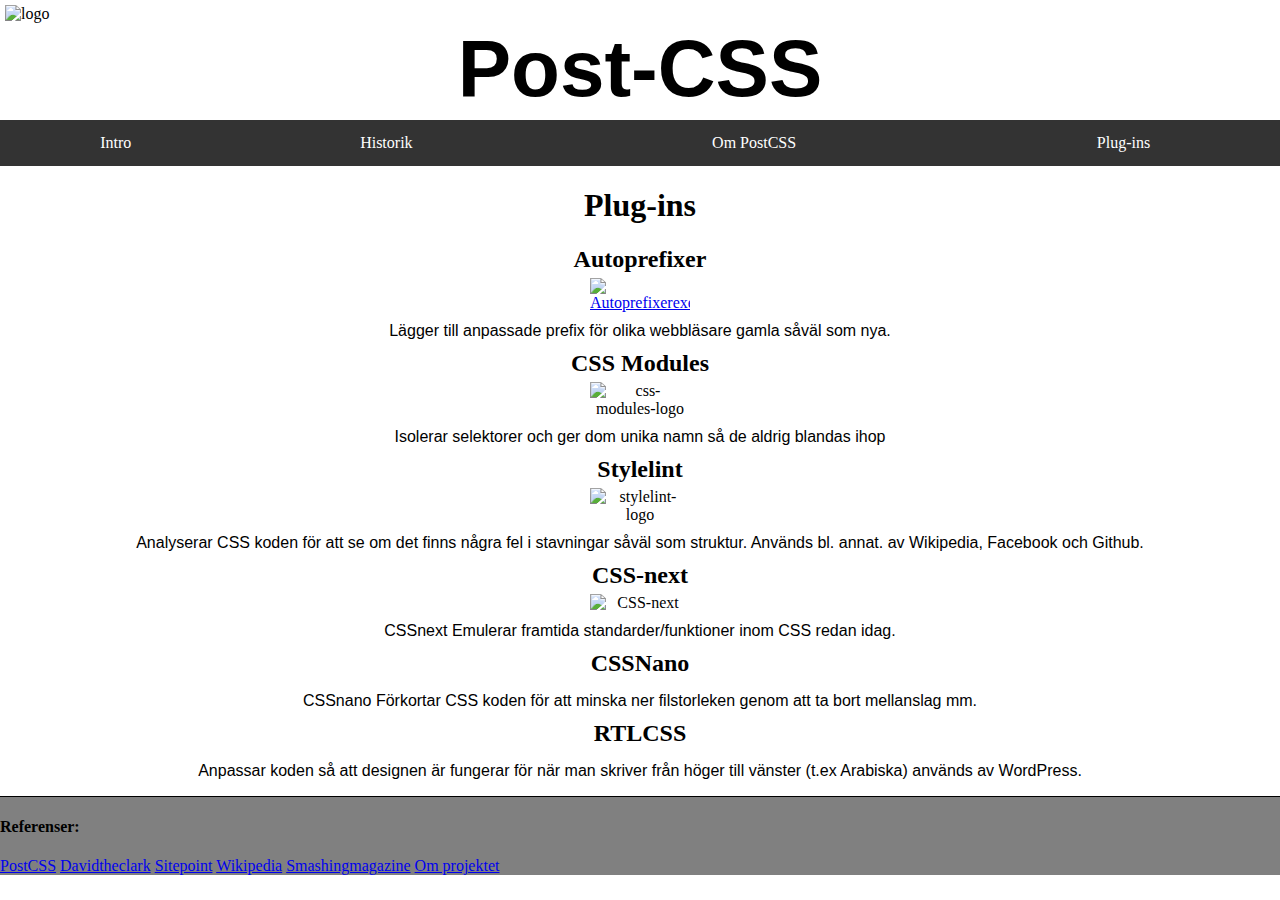
==== funktioner.html @ 4c561776 "Fixade footer samt länkar till bilder" ====
<!DOCTYPE html>
<html lang="en">
<head>
    <meta charset="UTF-8">
    <meta name="viewport" content="width=device-width, initial-scale=1.0">
    <meta http-equiv="X-UA-Compatible" content="ie=edge">
    <title>Plug-ins</title>
    <link rel="stylesheet" href="style.css">
</head>

<body>
    <header>
        <img src="bilder/PostCSS_Logo.svg.png" alt="logo">
        <h1>Post-CSS</h1>
    </header>
    
    <nav>
        <ul>
            <li><a href="intro.html">Intro</a></li>
            <li><a href="historik.html">Historik</a></li>
            <li><a href="user-info.html">Om PostCSS</a></li>
            <li><a href="funktioner.html">Plug-ins</a></li>
        </ul>
    </nav>
    
    <main>
        <article>
            <h1>Plug-ins</h1>

            <ul>
                <section>
                    <li>
                        <h2>Autoprefixer</h2>
                        <a href="bilder/autoprefixer.png"><img src="bilder/autoprefixer.png" alt="Autoprefixerexempel"></a>
                        <p>Lägger till anpassade prefix för olika webbläsare gamla såväl som nya.</p>
                    </li>
                </section>
                <section>
                    <li>
                        <h2>CSS Modules</h2>
                        <img src="bilder/css-modules-logo.png" alt="css-modules-logo">
                        <p>Isolerar selektorer och ger dom unika namn så de aldrig blandas ihop</p>
                    </li>
                </section>
                <section>
                    <li>
                        <h2>Stylelint</h2>
                        <img src="bilder/stylelint-logo.svg" alt="stylelint-logo">
                        <p>Analyserar CSS koden för att se om det finns några fel i stavningar såväl som struktur.
                            Används bl. annat. av Wikipedia, Facebook och Github.</p>
                    </li>
                </section>
                <section>
                    <li>
                        <h2>CSS-next</h2>
                        <img src="bilder/cssnextnext.svg" alt="CSS-next">
                        <p>CSSnext Emulerar framtida standarder/funktioner inom CSS redan idag.</p>
                    </li>
                </section>
                <section>
                    <li>
                        <h2>CSSNano</h2>
                        <p>CSSnano Förkortar CSS koden för att minska ner filstorleken genom att ta bort mellanslag mm.</p>
                    </li>
                </section>
                <section>
                    <li>
                        <h2>RTLCSS</h2>
                        <p>Anpassar koden så att designen är fungerar för när man skriver från höger till vänster
                            (t.ex Arabiska) används av WordPress.</p>
                    </li>
                </section>
            </ul>
        </article>
    </main>
    <footer>
            <h4>Referenser: </h4>
        <a href="https://postcss.org/" target="_blank">PostCSS</a>
        <a href="https://davidtheclark.com/its-time-for-everyone-to-learn-about-postcss/" target="_blank">Davidtheclark</a>
        <a href="https://www.sitepoint.com/an-introduction-to-postcss/" target="_blank">Sitepoint</a>
        <a href="https://en.wikipedia.org/wiki/PostCSS" target="_blank">Wikipedia</a>
        <a href="https://www.smashingmagazine.com/2015/12/introduction-to-postcss/" target="_blank">Smashingmagazine</a>
        <a href="om-projektet.html" target="_blank">Om projektet</a>
    </footer>

</body>

</html>
---- style.css ----
/* MOBIL ANPASSAD*/
.clearfix{
    clear: both;
}

header{
    padding: 5px;
}
header img{
    display: block;
    margin: auto;
    width: 100%;
}
header h1{
    text-align: center;
    font-size: 5em;
    margin: 0;
    font-family: 'Segoe UI', Tahoma, Geneva, Verdana, sans-serif;
}


/*Navigation bar*/


nav{
    width: 100%;
    height: auto;
}
nav ul{
    list-style-type: none;
    margin: 0;
    padding: 0;
    overflow: hidden;
    background-color: #333;
    display: table;
    width: 100%;
}

nav li{
    display: table-cell;
}

nav li a {
    display: block;
    color: white;
    text-align: center;
    text-decoration: none;
    padding: 14px 16px;
}

nav li a:hover {
    background-color: #111;
}

body{
    margin: 0;
}

main{
    display:center; 
}

article{
    margin: 0px 5px;
    text-align: center;
}

article img{
    display: block;
    width: 100px;
    margin: auto;
}

article ul{
    list-style-type: none;
    padding: 0;
}

li p{
    margin: 10px;
}

article h2{
    margin: 0;
    padding-bottom: 5px;
}

h1, h2, h3{
    font-family: Georgia, 'Times New Roman', Times, serif;
    text-align: center;
}

p{
    font-family: 'Trebuchet MS', 'Lucida Sans Unicode', 'Lucida Grande', 'Lucida Sans', Arial, sans-serif;
    font-size: 16px;
}

footer{
    border-top: 1px solid black;
    background-color: grey;
    width: 100%;
    height: 100%; 
}

footer div{
    text-align: center;
    margin:0;
    padding: 5%;
}

footer ul{
    float:left;
    list-style-type: none;
    margin-left: 10%;
    text-align: center;
    padding: 0;
}

 .rightul{
    float:right;
    list-style-type: none;
    margin-right: 10%;
    text-align:center;
}

@media (min-width: 600px) {
    /*GAMLA WEBBLÄSARE */
    
    
    
    

    
}

@supports(display:grid){
    /*NYA WEBBLÄSARE*/
    
}
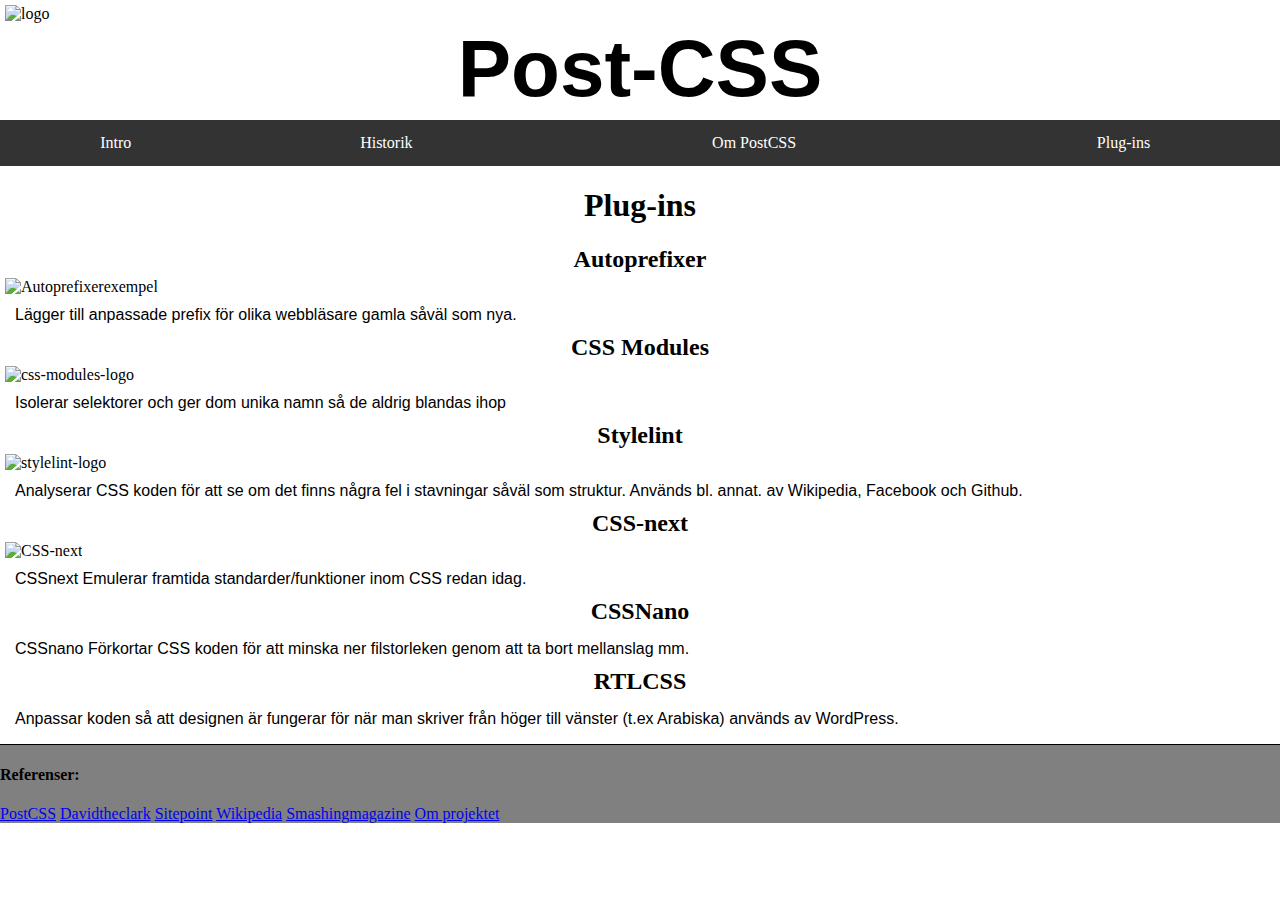
==== commit e6d48bf9: "skräp" ====
--- a/funktioner.html
+++ b/funktioner.html
@@ -31,7 +31,7 @@
                 <section>
                     <li>
                         <h2>Autoprefixer</h2>
-                        <a href="bilder/autoprefixer.png"><img src="bilder/autoprefixer.png" alt="Autoprefixerexempel"></a>
+                        <img src="bilder/autoprefixer.png" alt="Autoprefixerexempel">
                         <p>Lägger till anpassade prefix för olika webbläsare gamla såväl som nya.</p>
                     </li>
                 </section>
--- a/style.css
+++ b/style.css
@@ -62,11 +62,10 @@
 
 article{
     margin: 0px 5px;
-    text-align: center;
+    text-align: justify;
 }
 
 article img{
-    display: block;
     width: 100px;
     margin: auto;
 }
@@ -99,29 +98,23 @@
     border-top: 1px solid black;
     background-color: grey;
     width: 100%;
-    height: 100%; 
-}
-
-footer div{
+    height: 100%;
+    /* padding-bottom: 30%; */
+ 
+ }
+ footer div{
     text-align: center;
     margin:0;
-    padding: 5%;
-}
-
-footer ul{
-    float:left;
-    list-style-type: none;
-    margin-left: 10%;
-    text-align: center;
-    padding: 0;
-}
-
- .rightul{
-    float:right;
-    list-style-type: none;
-    margin-right: 10%;
-    text-align:center;
-}
+    padding-bottom: 5px;
+ }
+ footer table{
+    display: block;
+    width:50%;
+    margin: auto;
+ }
+ footer table td{
+     margin: 2px;     
+ }
 
 @media (min-width: 600px) {
     /*GAMLA WEBBLÄSARE */
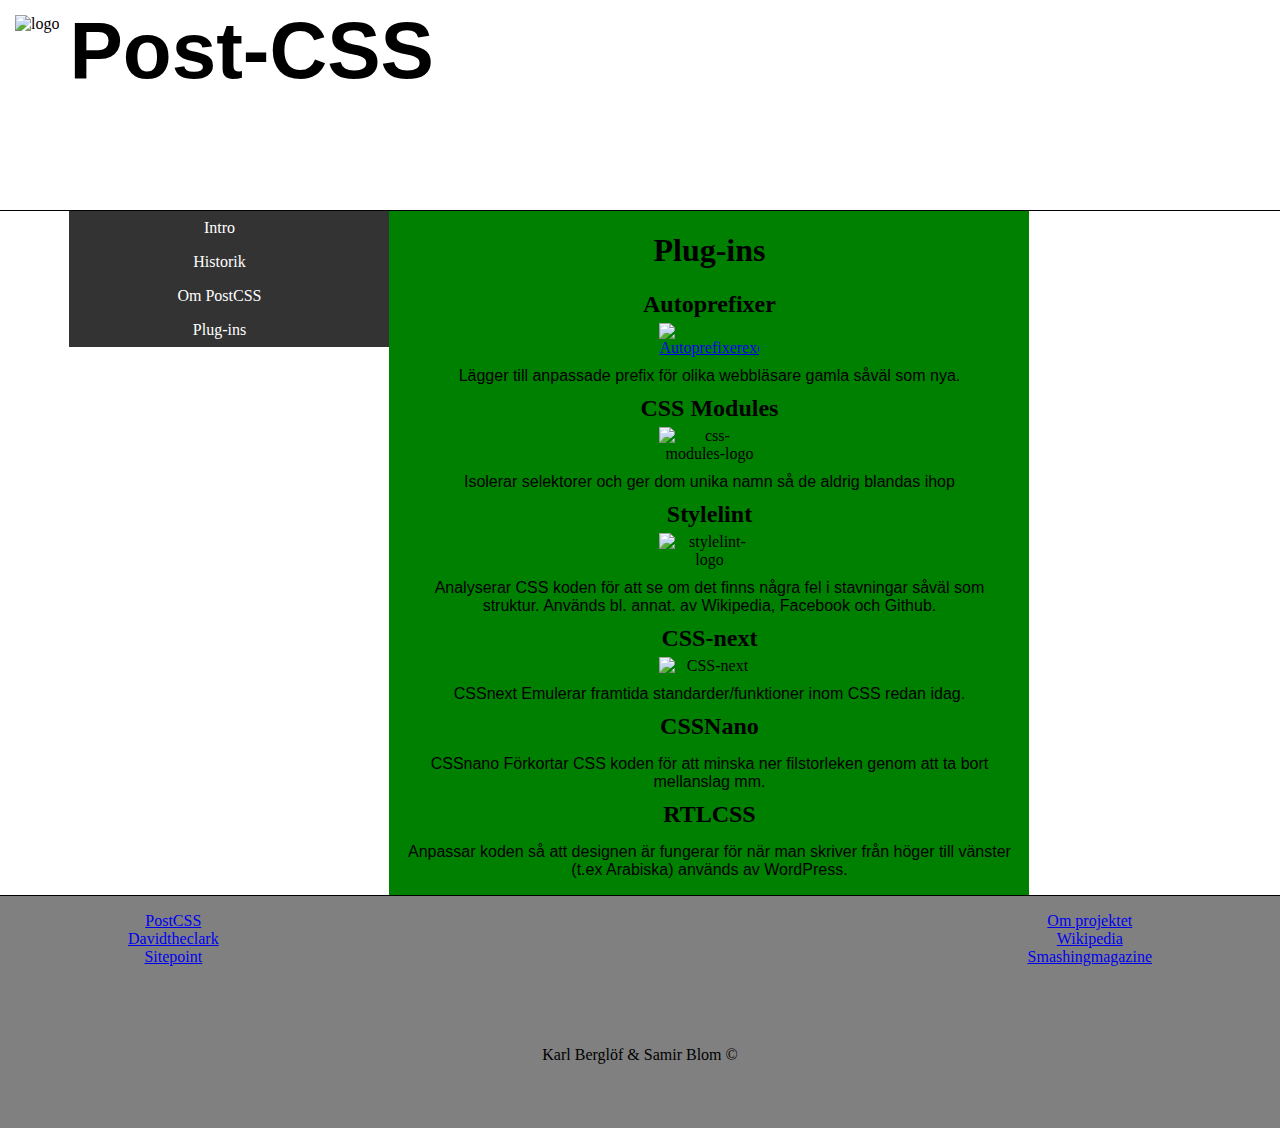
==== commit 5fb8c40f: "större bild" ====
--- a/funktioner.html
+++ b/funktioner.html
@@ -31,7 +31,7 @@
                 <section>
                     <li>
                         <h2>Autoprefixer</h2>
-                        <img src="bilder/autoprefixer.png" alt="Autoprefixerexempel">
+                        <a href="bilder/autoprefixer.png"><img src="bilder/autoprefixer.png" alt="Autoprefixerexempel"></a>
                         <p>Lägger till anpassade prefix för olika webbläsare gamla såväl som nya.</p>
                     </li>
                 </section>
@@ -73,14 +73,22 @@
             </ul>
         </article>
     </main>
+    <div class="clearfix"></div>
     <footer>
-            <h4>Referenser: </h4>
-        <a href="https://postcss.org/" target="_blank">PostCSS</a>
-        <a href="https://davidtheclark.com/its-time-for-everyone-to-learn-about-postcss/" target="_blank">Davidtheclark</a>
-        <a href="https://www.sitepoint.com/an-introduction-to-postcss/" target="_blank">Sitepoint</a>
-        <a href="https://en.wikipedia.org/wiki/PostCSS" target="_blank">Wikipedia</a>
-        <a href="https://www.smashingmagazine.com/2015/12/introduction-to-postcss/" target="_blank">Smashingmagazine</a>
-        <a href="om-projektet.html" target="_blank">Om projektet</a>
+        <ul>
+            <li><a href="https://postcss.org/" target="_blank">PostCSS</a></li>
+            <li><a href="https://davidtheclark.com/its-time-for-everyone-to-learn-about-postcss/" target="_blank">Davidtheclark</a></li>
+            <li><a href="https://www.sitepoint.com/an-introduction-to-postcss/" target="_blank">Sitepoint</a></li>
+        </ul>
+        <ul class="rightul">
+            <li><a href="om-projektet.html" target="_blank">Om projektet</a></li>
+            <li><a href="https://en.wikipedia.org/wiki/PostCSS" target="_blank">Wikipedia</a></li>
+            <li><a href="https://www.smashingmagazine.com/2015/12/introduction-to-postcss/" target="_blank">Smashingmagazine</a></li>
+        </ul>
+
+        <div class="clearfix">
+            Karl Berglöf & Samir Blom &#169;
+        </div>
     </footer>
 
 </body>
--- a/style.css
+++ b/style.css
@@ -4,7 +4,7 @@
 }
 
 header{
-    padding: 5px;
+     padding: 5px; 
 }
 header img{
     display: block;
@@ -22,7 +22,7 @@
 /*Navigation bar*/
 
 
-nav{
+ nav{
     width: 100%;
     height: auto;
 }
@@ -50,22 +50,23 @@
 
 nav li a:hover {
     background-color: #111;
-}
+} 
 
 body{
     margin: 0;
 }
 
-main{
+/* main{
     display:center; 
-}
+} */
 
 article{
     margin: 0px 5px;
-    text-align: justify;
+    text-align: center;
 }
 
 article img{
+    display: block;
     width: 100px;
     margin: auto;
 }
@@ -98,31 +99,99 @@
     border-top: 1px solid black;
     background-color: grey;
     width: 100%;
-    height: 100%;
-    /* padding-bottom: 30%; */
- 
- }
- footer div{
+    height: 100%; 
+}
+
+footer div{
     text-align: center;
     margin:0;
-    padding-bottom: 5px;
- }
- footer table{
-    display: block;
-    width:50%;
-    margin: auto;
- }
- footer table td{
-     margin: 2px;     
- }
-
+    padding: 5%;
+}
+
+footer ul{
+    float:left;
+    list-style-type: none;
+    margin-left: 10%;
+    text-align: center;
+    padding: 0;
+}
+
+ .rightul{
+    float:right;
+    list-style-type: none;
+    margin-right: 10%;
+    text-align:center;
+}
+
+/*GAMLA WEBBLÄSARE */
 @media (min-width: 600px) {
-    /*GAMLA WEBBLÄSARE */
-    
-    
-    
-    
-
+
+    /* HEADER*/
+
+    header{
+        display: block;
+        margin: 0px;
+        height: 200px;
+        border-bottom: 1px solid black;
+        width: 100%;
+
+    }
+    header img{
+        float:left;
+        height: 95%;
+        width: auto;
+        margin: 10px;
+    }
+    header h1{
+        display: block;
+        float: left;
+        width: auto;
+        height: 50%;
+          }
+
+    /*NAVIGATION*/
+
+    nav{
+        display:block;
+        float:left;
+        width: 25%;
+        margin:0px;
+        
+    }
+
+    nav ul {
+        list-style-type: none;
+        margin: 0;
+        padding: 0;
+        overflow:none;
+        width: 100%;
+        background-color: #333;
+      }
+     nav li{
+          float:left;
+          min-width: 300px; 
+      }
+      
+      nav li a {
+        display: block;
+        color: white;
+        padding: 8px 16px;
+        text-decoration: none;
+      }
+      
+     nav li a:hover {
+        background-color: #111;
+        color: white;
+      }
+
+    /*MAIN CONTENT*/
+    main{
+        display: block;
+        width: 50%;
+        margin: 0px; 
+        float: left;
+        background-color: green;
+    }
     
 }
 
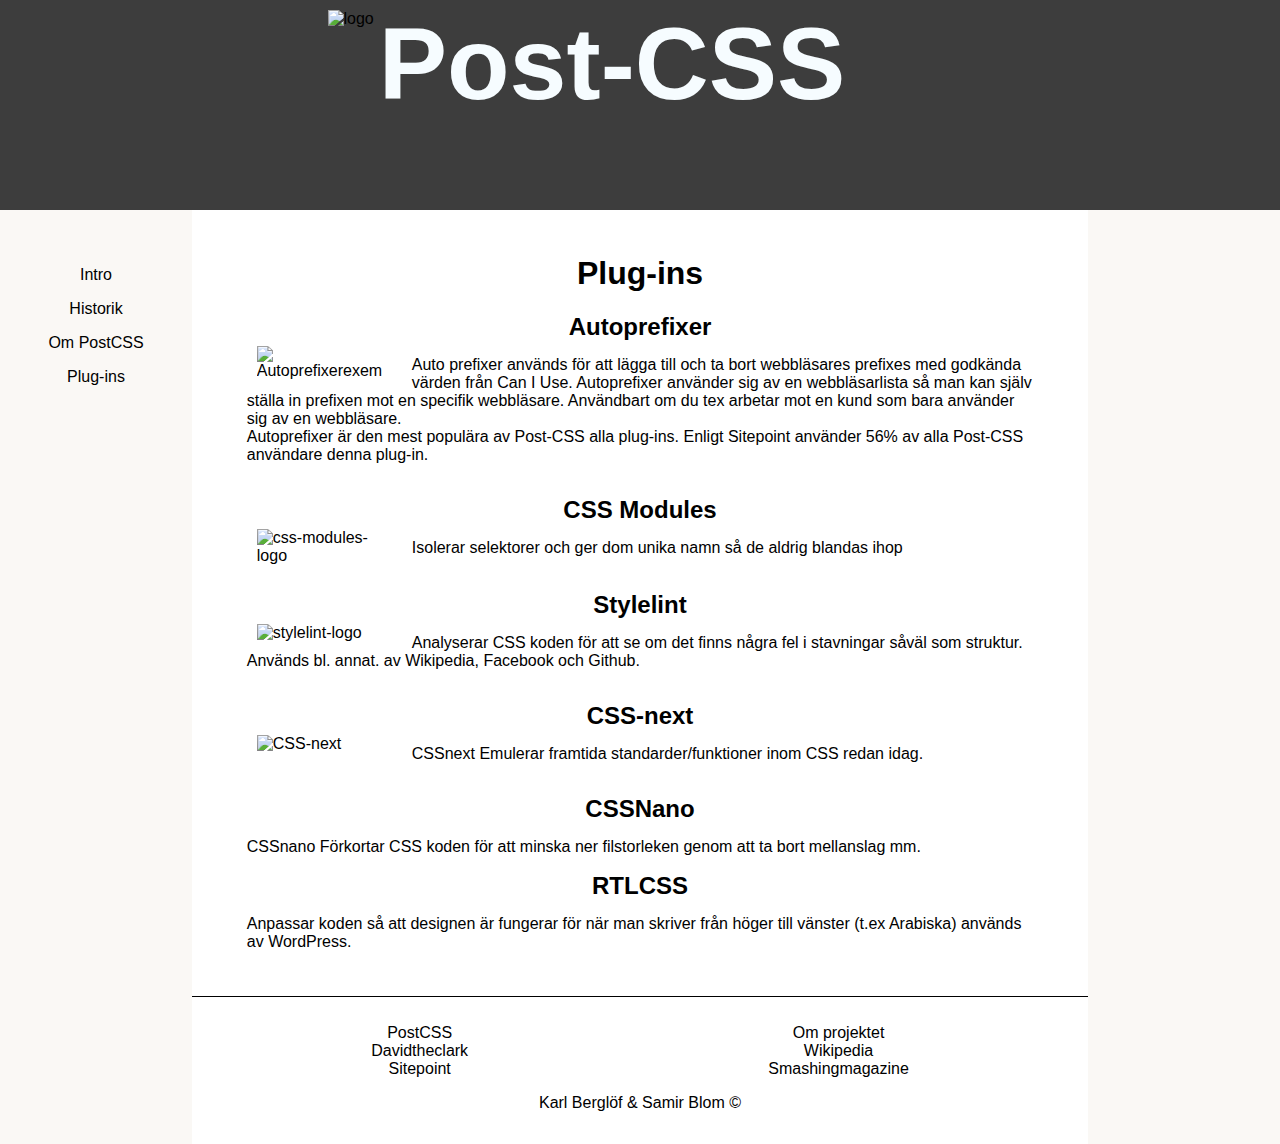
==== commit cc794fc7: "Ändrat namn på om postcss" ====
--- a/funktioner.html
+++ b/funktioner.html
@@ -10,15 +10,17 @@
 
 <body>
     <header>
-        <img src="bilder/PostCSS_Logo.svg.png" alt="logo">
-        <h1>Post-CSS</h1>
+        <div class="headcontent">
+            <img class="header-img" src="bilder/PostCSS_Logo.svg.png" alt="logo">
+            <h1>Post-CSS</h1>
+        </div>        
     </header>
     
     <nav>
         <ul>
             <li><a href="intro.html">Intro</a></li>
             <li><a href="historik.html">Historik</a></li>
-            <li><a href="user-info.html">Om PostCSS</a></li>
+            <li><a href="om-postcss.html">Om PostCSS</a></li>
             <li><a href="funktioner.html">Plug-ins</a></li>
         </ul>
     </nav>
@@ -32,9 +34,17 @@
                     <li>
                         <h2>Autoprefixer</h2>
                         <a href="bilder/autoprefixer.png"><img src="bilder/autoprefixer.png" alt="Autoprefixerexempel"></a>
-                        <p>Lägger till anpassade prefix för olika webbläsare gamla såväl som nya.</p>
+                        <p>Auto prefixer används för att lägga till och ta bort webbläsares prefixes med
+                        godkända värden från Can I Use. Autoprefixer använder sig av en webbläsarlista så man kan själv ställa in prefixen mot en specifik
+                        webbläsare. Användbart om du tex arbetar mot en kund som bara använder sig av en webbläsare.<br>
+                        Autoprefixer är den mest populära av Post-CSS alla plug-ins. Enligt Sitepoint använder 56%
+                        av alla Post-CSS användare denna plug-in. 
+
+
+                        </p>
                     </li>
                 </section>
+                <div class="clearfix"></div>
                 <section>
                     <li>
                         <h2>CSS Modules</h2>
@@ -42,6 +52,7 @@
                         <p>Isolerar selektorer och ger dom unika namn så de aldrig blandas ihop</p>
                     </li>
                 </section>
+                <div class="clearfix"></div>
                 <section>
                     <li>
                         <h2>Stylelint</h2>
@@ -50,6 +61,7 @@
                             Används bl. annat. av Wikipedia, Facebook och Github.</p>
                     </li>
                 </section>
+                <div class="clearfix"></div>
                 <section>
                     <li>
                         <h2>CSS-next</h2>
@@ -57,6 +69,7 @@
                         <p>CSSnext Emulerar framtida standarder/funktioner inom CSS redan idag.</p>
                     </li>
                 </section>
+                <div class="clearfix"></div>
                 <section>
                     <li>
                         <h2>CSSNano</h2>
--- a/style.css
+++ b/style.css
@@ -4,17 +4,20 @@
 }
 
 header{
+    background-color: #3D3D3D;
      padding: 5px; 
 }
+
 header img{
     display: block;
-    margin: auto;
-    width: 100%;
+    margin: 3% auto 0;
+    width: 75%;
 }
 header h1{
     text-align: center;
-    font-size: 5em;
-    margin: 0;
+    font-size: 4em;
+    margin: 0;
+    color: #F6FCFF;
     font-family: 'Segoe UI', Tahoma, Geneva, Verdana, sans-serif;
 }
 
@@ -25,15 +28,16 @@
  nav{
     width: 100%;
     height: auto;
+    
 }
 nav ul{
     list-style-type: none;
     margin: 0;
     padding: 0;
     overflow: hidden;
-    background-color: #333;
     display: table;
     width: 100%;
+    background-color:#3D3D3D;
 }
 
 nav li{
@@ -48,32 +52,31 @@
     padding: 14px 16px;
 }
 
-nav li a:hover {
-    background-color: #111;
-} 
-
+        /*MAIN CONTENT*/
 body{
-    margin: 0;
-}
-
-/* main{
-    display:center; 
-} */
+    font-family: Arial, Helvetica, sans-serif;
+    margin: 0;
+    background-color: white;
+}
 
 article{
-    margin: 0px 5px;
-    text-align: center;
+    margin: 5%;
 }
 
 article img{
     display: block;
-    width: 100px;
-    margin: auto;
+    float:left;
+    width: 50px;
+    margin: 5%;
 }
 
 article ul{
     list-style-type: none;
     padding: 0;
+}
+
+article li{
+    margin: 16px 0px;
 }
 
 li p{
@@ -84,34 +87,39 @@
     margin: 0;
     padding-bottom: 5px;
 }
+h1{
+    font-size: 2em;
+}
 
 h1, h2, h3{
-    font-family: Georgia, 'Times New Roman', Times, serif;
+    font-family: 'Segoe UI', Tahoma, Geneva, Verdana, sans-serif;
     text-align: center;
 }
 
 p{
-    font-family: 'Trebuchet MS', 'Lucida Sans Unicode', 'Lucida Grande', 'Lucida Sans', Arial, sans-serif;
     font-size: 16px;
 }
+
+
+
+        /*FOOTER*/
 
 footer{
     border-top: 1px solid black;
-    background-color: grey;
     width: 100%;
     height: 100%; 
 }
 
 footer div{
     text-align: center;
-    margin:0;
+    margin: 0;
     padding: 5%;
 }
 
 footer ul{
     float:left;
     list-style-type: none;
-    margin-left: 10%;
+    margin-left: 5%;
     text-align: center;
     padding: 0;
 }
@@ -119,34 +127,42 @@
  .rightul{
     float:right;
     list-style-type: none;
-    margin-right: 10%;
+    margin-right: 5%;
     text-align:center;
 }
 
 /*GAMLA WEBBLÄSARE */
-@media (min-width: 600px) {
+@media (min-width: 700px) {
+
+    html{
+        overflow-y: scroll;
+    }
 
     /* HEADER*/
 
     header{
         display: block;
-        margin: 0px;
         height: 200px;
-        border-bottom: 1px solid black;
-        width: 100%;
-
-    }
+        width: auto;
+        background-color: #3D3D3D;
+    }
+    .headcontent{
+        display: inline-block;
+        height: 100%;
+        width: auto;
+        margin-left: 25%;
+       }
+    
     header img{
-        float:left;
+        float: left;
         height: 95%;
         width: auto;
-        margin: 10px;
+        margin: 5px;
     }
     header h1{
-        display: block;
-        float: left;
-        width: auto;
-        height: 50%;
+        float:left;
+        color: #F6FCFF;
+        font-size: 8vw;
           }
 
     /*NAVIGATION*/
@@ -154,48 +170,96 @@
     nav{
         display:block;
         float:left;
-        width: 25%;
-        margin:0px;
-        
+        width: 15%;
+        margin:0px;        
     }
 
     nav ul {
         list-style-type: none;
-        margin: 0;
+        margin: 25% 0 0 0;
         padding: 0;
         overflow:none;
         width: 100%;
-        background-color: #333;
+        background-color: #faf8f5;
       }
      nav li{
           float:left;
-          min-width: 300px; 
+          width: 100%;
       }
       
       nav li a {
         display: block;
-        color: white;
         padding: 8px 16px;
         text-decoration: none;
+        color: black;
       }
       
      nav li a:hover {
-        background-color: #111;
-        color: white;
+         background-color: white;
+         border-bottom: 1px solid #00000048;
       }
 
     /*MAIN CONTENT*/
+
+    body{
+        background-color: #faf8f5;
+    }
+
     main{
         display: block;
-        width: 50%;
+        width: 70%;
         margin: 0px; 
         float: left;
-        background-color: green;
-    }
+        background-color: rgb(255, 255, 255);
+        min-height: 621px;
+    }
+    article a{
+        color: black;
+    }
+
+    article img{
+        width: 125px;
+        margin: 0px 30px 10px 20px;
+    }
+
+    /*FOOTER*/
+
+    footer{
+        width: 70%;
+        display: block;
+        margin: 0 auto;
+        background-color: white;
+        border-top: 1px solid black;
+    }
+
+    footer a{
+        color: black;
+        text-decoration: none;
+    }
+
+    footer a:hover{
+        text-decoration-line: underline;
+    }
+
+    footer div{
+        height: 50px;
+        padding: 0;
+    }
+
+    footer ul{
+        margin-left: 20%;
+        margin-top: 3%;
+    }
+    
+     .rightul{
+        margin-right: 20%;
+        margin-top: 3%;
+    }
+
     
 }
 
 @supports(display:grid){
     /*NYA WEBBLÄSARE*/
-    
-}
+
+    }
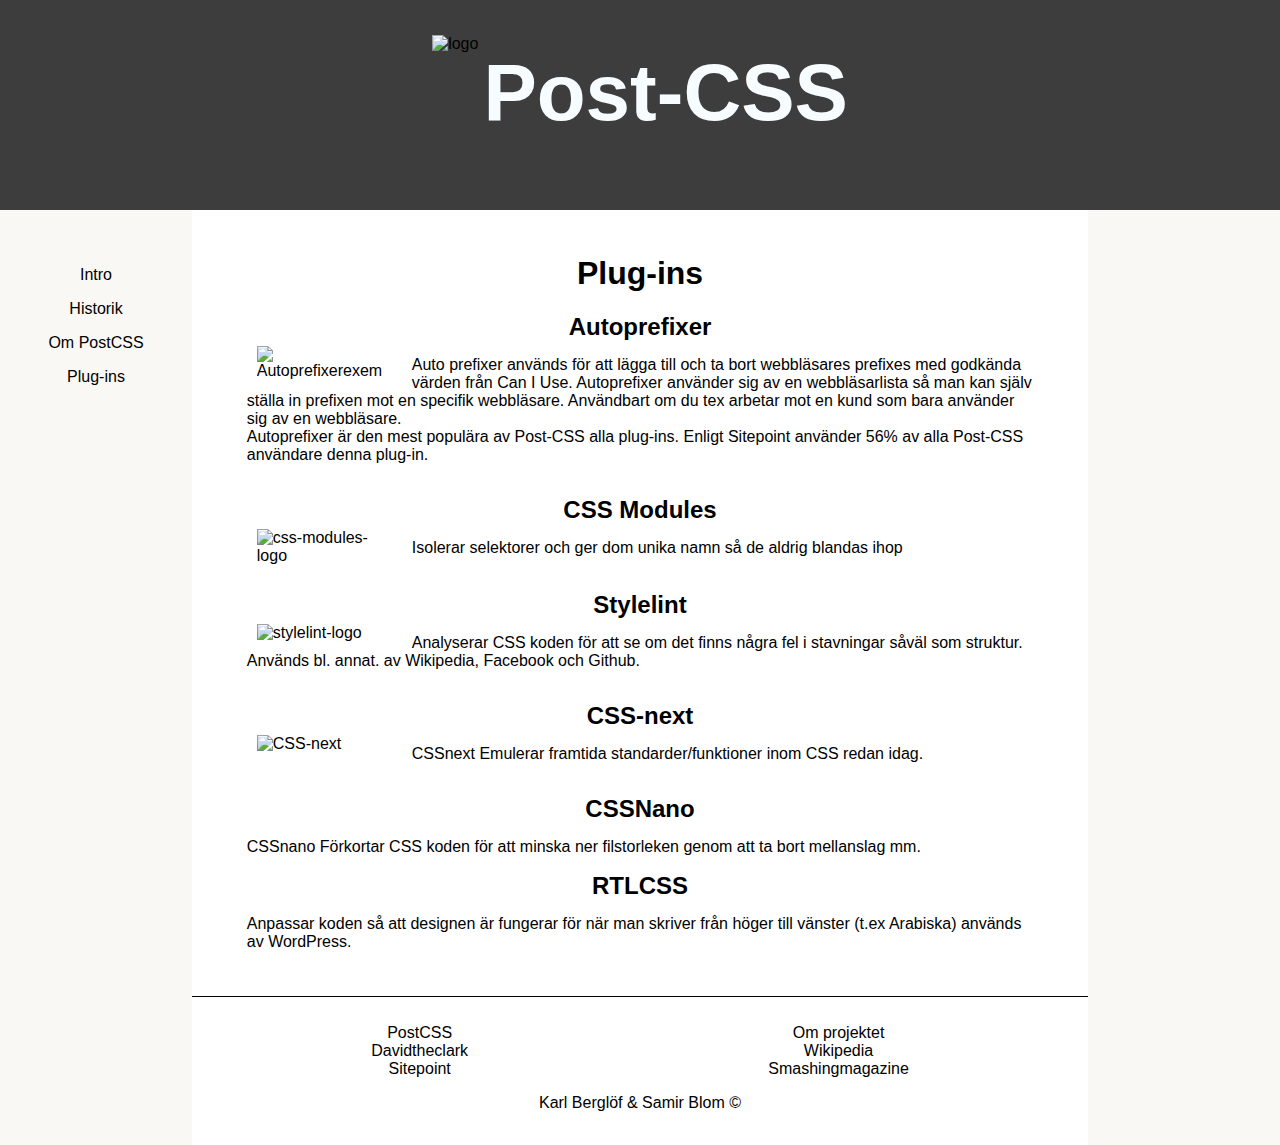
==== commit 97a40c6b: "Merge branch 'master' of https://github.com/Baraghen/projektarbete" ====
--- a/funktioner.html
+++ b/funktioner.html
@@ -9,6 +9,7 @@
 </head>
 
 <body>
+        <div class="container">
     <header>
         <div class="headcontent">
             <img class="header-img" src="bilder/PostCSS_Logo.svg.png" alt="logo">
@@ -103,6 +104,7 @@
             Karl Berglöf & Samir Blom &#169;
         </div>
     </footer>
+</div>
 
 </body>
 
--- a/style.css
+++ b/style.css
@@ -130,6 +130,7 @@
     margin-right: 5%;
     text-align:center;
 }
+
 
 /*GAMLA WEBBLÄSARE */
 @media (min-width: 700px) {
@@ -257,9 +258,50 @@
     }
 
     
-}
-
-@supports(display:grid){
-    /*NYA WEBBLÄSARE*/
-
-    }
+    @supports(display:grid){
+        /*NYA WEBBLÄSARE*/
+            .container{
+            display:grid;
+            grid-template-columns: 15% 70% 15%;
+            grid-template-rows: auto auto auto;
+        }
+        header{
+            grid-column: 1 /span 3;
+            display:grid;
+            grid-template-columns: 15% 70% 15%;
+            grid-template-rows: 15% 70% 15%;
+        }
+        .headcontent{
+            grid-column: 2;
+            grid-row: 2;
+            margin: auto;
+        }
+        header img{
+            margin: 0;
+        }
+        header h1{
+            font-size: 5em;
+            margin-top: 3%;
+            margin-bottom: 3%;
+            margin-left: 5px;
+        }
+        nav{
+            grid-column: 1;
+            grid-row: 2;
+            width: 100%;
+            text-align: center;
+        }
+        main{
+            grid-column: 2;
+            grid-row: 2;
+            width: 100%;
+        }
+        
+        footer{
+            grid-column: 2;
+            grid-row: 3;
+            width: 100%;
+        }
+        }
+}
+
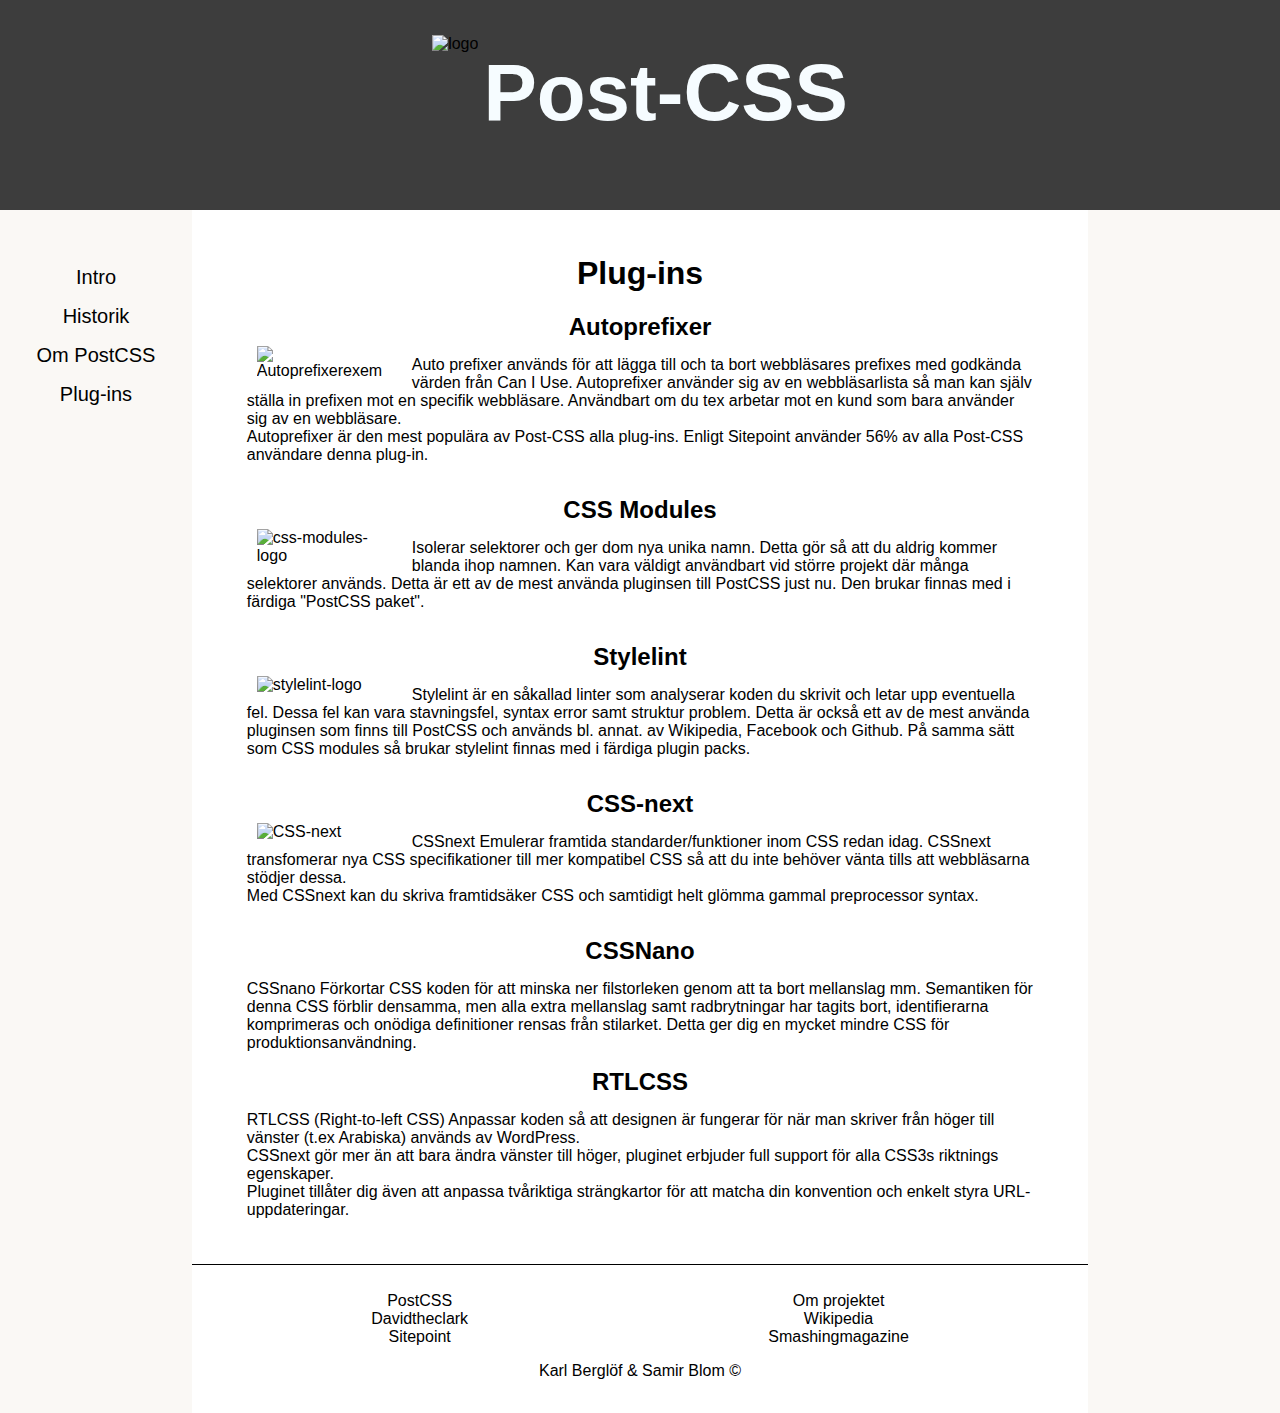
==== commit 569c1859: "text" ====
--- a/funktioner.html
+++ b/funktioner.html
@@ -39,9 +39,7 @@
                         godkända värden från Can I Use. Autoprefixer använder sig av en webbläsarlista så man kan själv ställa in prefixen mot en specifik
                         webbläsare. Användbart om du tex arbetar mot en kund som bara använder sig av en webbläsare.<br>
                         Autoprefixer är den mest populära av Post-CSS alla plug-ins. Enligt Sitepoint använder 56%
-                        av alla Post-CSS användare denna plug-in. 
-
-
+                        av alla Post-CSS användare denna plug-in.
                         </p>
                     </li>
                 </section>
@@ -50,7 +48,10 @@
                     <li>
                         <h2>CSS Modules</h2>
                         <img src="bilder/css-modules-logo.png" alt="css-modules-logo">
-                        <p>Isolerar selektorer och ger dom unika namn så de aldrig blandas ihop</p>
+                        <p>Isolerar selektorer och ger dom nya unika namn. Detta gör så att du aldrig kommer blanda ihop namnen. Kan vara väldigt användbart vid 
+                            större projekt där många selektorer används. Detta är ett av de mest använda pluginsen till PostCSS just nu. Den brukar finnas med 
+                            i färdiga "PostCSS paket".
+                        </p>
                     </li>
                 </section>
                 <div class="clearfix"></div>
@@ -58,8 +59,9 @@
                     <li>
                         <h2>Stylelint</h2>
                         <img src="bilder/stylelint-logo.svg" alt="stylelint-logo">
-                        <p>Analyserar CSS koden för att se om det finns några fel i stavningar såväl som struktur.
-                            Används bl. annat. av Wikipedia, Facebook och Github.</p>
+                        <p>Stylelint är en såkallad linter som analyserar koden du skrivit och letar upp eventuella fel. Dessa fel kan vara stavningsfel, syntax error 
+                            samt struktur problem. Detta är också ett av de mest använda pluginsen som finns till PostCSS och används bl. annat. av Wikipedia, 
+                            Facebook och Github. På samma sätt som CSS modules så brukar stylelint finnas med i färdiga plugin packs.</p>
                     </li>
                 </section>
                 <div class="clearfix"></div>
@@ -67,21 +69,32 @@
                     <li>
                         <h2>CSS-next</h2>
                         <img src="bilder/cssnextnext.svg" alt="CSS-next">
-                        <p>CSSnext Emulerar framtida standarder/funktioner inom CSS redan idag.</p>
+                        <p>CSSnext Emulerar framtida standarder/funktioner inom CSS redan idag.
+                        CSSnext transfomerar nya CSS specifikationer till mer kompatibel CSS så att du inte behöver
+                        vänta tills att webbläsarna stödjer dessa. <br>
+                        Med CSSnext kan du skriva framtidsäker CSS och samtidigt helt glömma gammal preprocessor syntax.
+                        </p>
                     </li>
                 </section>
                 <div class="clearfix"></div>
                 <section>
                     <li>
                         <h2>CSSNano</h2>
-                        <p>CSSnano Förkortar CSS koden för att minska ner filstorleken genom att ta bort mellanslag mm.</p>
+                        <p>CSSnano Förkortar CSS koden för att minska ner filstorleken genom att ta bort mellanslag mm. Semantiken för denna CSS förblir densamma, 
+                            men alla extra mellanslag samt radbrytningar har tagits bort, identifierarna komprimeras och onödiga definitioner rensas från stilarket. 
+                            Detta ger dig en mycket mindre CSS för produktionsanvändning.</p>
                     </li>
                 </section>
                 <section>
                     <li>
                         <h2>RTLCSS</h2>
-                        <p>Anpassar koden så att designen är fungerar för när man skriver från höger till vänster
-                            (t.ex Arabiska) används av WordPress.</p>
+                        <p>RTLCSS (Right-to-left CSS) Anpassar koden så att designen är fungerar för när man skriver från höger till vänster
+                        (t.ex Arabiska) används av WordPress. <br>
+                        CSSnext gör mer än att bara ändra vänster till höger, pluginet erbjuder full support för alla CSS3s
+                        riktnings egenskaper. <br>
+                        Pluginet tillåter dig även att anpassa tvåriktiga strängkartor för att matcha din konvention och
+                        enkelt styra URL-uppdateringar.
+                    </p>
                     </li>
                 </section>
             </ul>
--- a/style.css
+++ b/style.css
@@ -193,6 +193,7 @@
         padding: 8px 16px;
         text-decoration: none;
         color: black;
+        font-size: 20px;
       }
       
      nav li a:hover {
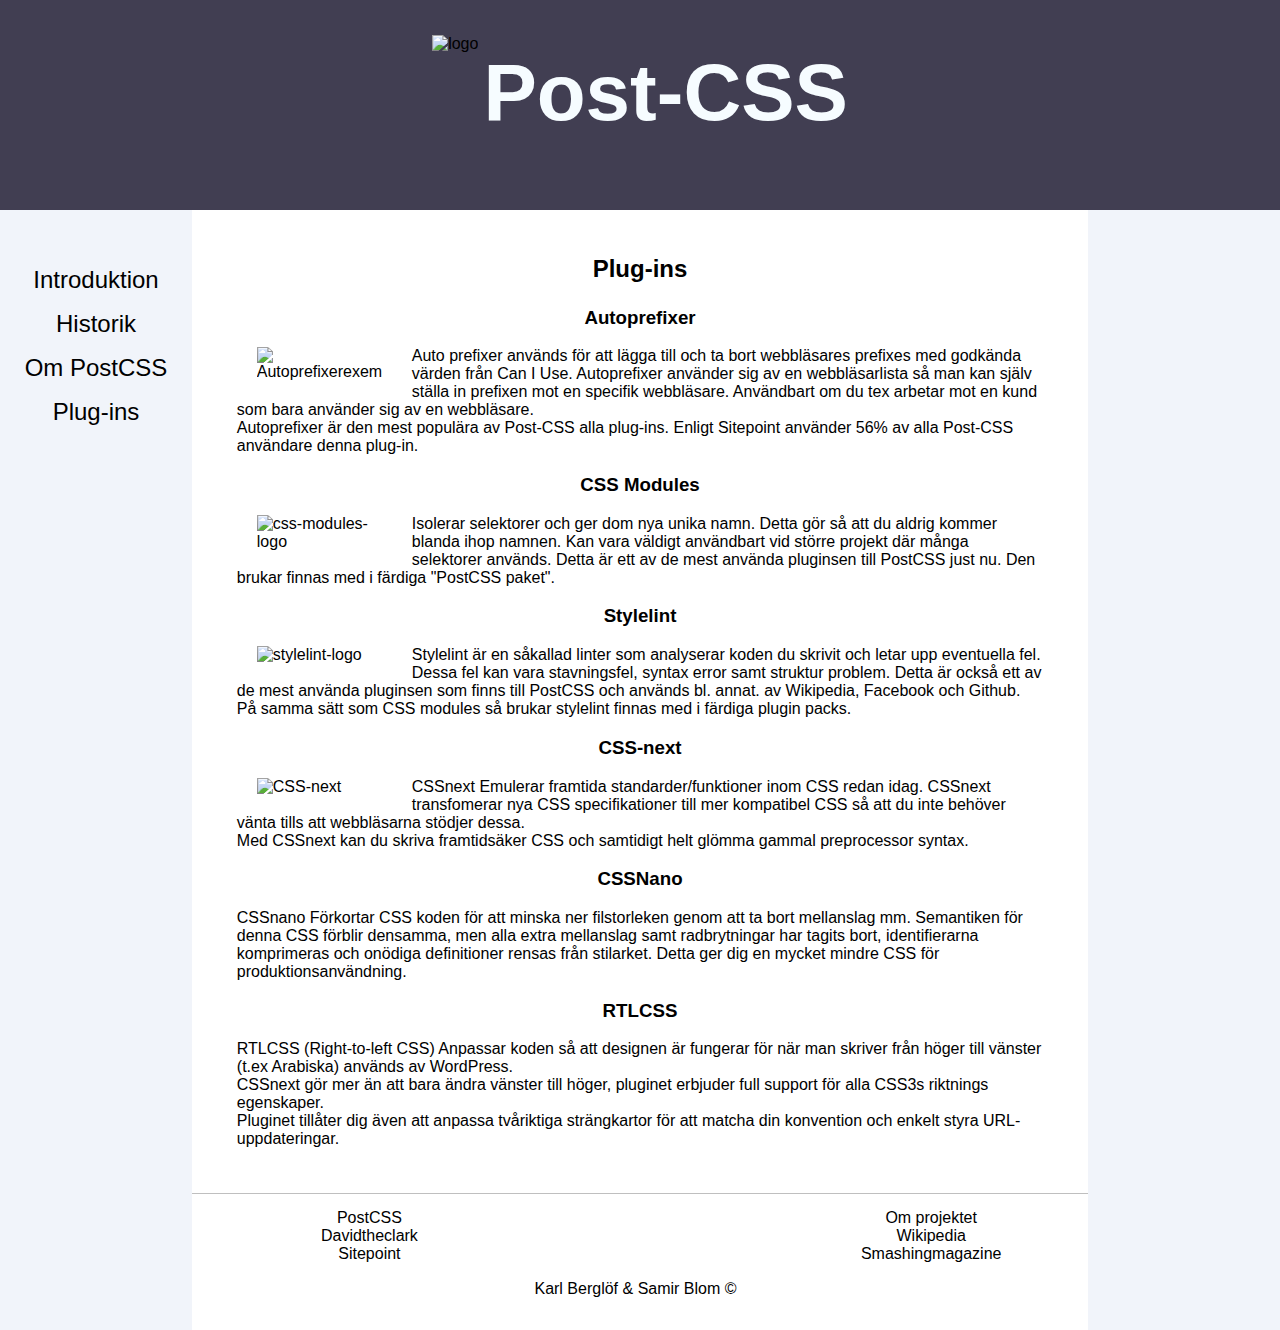
==== commit a6a4b553: "Final" ====
--- a/funktioner.html
+++ b/funktioner.html
@@ -1,5 +1,5 @@
 <!DOCTYPE html>
-<html lang="en">
+<html lang="sv">
 <head>
     <meta charset="UTF-8">
     <meta name="viewport" content="width=device-width, initial-scale=1.0">
@@ -19,7 +19,7 @@
     
     <nav>
         <ul>
-            <li><a href="intro.html">Intro</a></li>
+            <li><a href="intro.html">Introduktion</a></li>
             <li><a href="historik.html">Historik</a></li>
             <li><a href="om-postcss.html">Om PostCSS</a></li>
             <li><a href="funktioner.html">Plug-ins</a></li>
@@ -28,46 +28,36 @@
     
     <main>
         <article>
-            <h1>Plug-ins</h1>
+            <h2>Plug-ins</h2>
 
             <ul>
-                <section>
+                <li>
+                    <h3 class="clearfix">Autoprefixer</h3>
+                    <a href="bilder/autoprefixer.png"><img src="bilder/autoprefixer.png" alt="Autoprefixerexempel"></a>
+                    <p>Auto prefixer används för att lägga till och ta bort webbläsares prefixes med
+                    godkända värden från Can I Use. Autoprefixer använder sig av en webbläsarlista så man kan själv ställa in prefixen mot en specifik
+                    webbläsare. Användbart om du tex arbetar mot en kund som bara använder sig av en webbläsare.<br>
+                    Autoprefixer är den mest populära av Post-CSS alla plug-ins. Enligt Sitepoint använder 56%
+                    av alla Post-CSS användare denna plug-in.
+                    </p>
+                </li>
                     <li>
-                        <h2>Autoprefixer</h2>
-                        <a href="bilder/autoprefixer.png"><img src="bilder/autoprefixer.png" alt="Autoprefixerexempel"></a>
-                        <p>Auto prefixer används för att lägga till och ta bort webbläsares prefixes med
-                        godkända värden från Can I Use. Autoprefixer använder sig av en webbläsarlista så man kan själv ställa in prefixen mot en specifik
-                        webbläsare. Användbart om du tex arbetar mot en kund som bara använder sig av en webbläsare.<br>
-                        Autoprefixer är den mest populära av Post-CSS alla plug-ins. Enligt Sitepoint använder 56%
-                        av alla Post-CSS användare denna plug-in.
-                        </p>
-                    </li>
-                </section>
-                <div class="clearfix"></div>
-                <section>
-                    <li>
-                        <h2>CSS Modules</h2>
+                        <h3 class="clearfix">CSS Modules</h3>
                         <img src="bilder/css-modules-logo.png" alt="css-modules-logo">
                         <p>Isolerar selektorer och ger dom nya unika namn. Detta gör så att du aldrig kommer blanda ihop namnen. Kan vara väldigt användbart vid 
                             större projekt där många selektorer används. Detta är ett av de mest använda pluginsen till PostCSS just nu. Den brukar finnas med 
                             i färdiga "PostCSS paket".
                         </p>
                     </li>
-                </section>
-                <div class="clearfix"></div>
-                <section>
                     <li>
-                        <h2>Stylelint</h2>
+                        <h3 class="clearfix">Stylelint</h3>
                         <img src="bilder/stylelint-logo.svg" alt="stylelint-logo">
                         <p>Stylelint är en såkallad linter som analyserar koden du skrivit och letar upp eventuella fel. Dessa fel kan vara stavningsfel, syntax error 
                             samt struktur problem. Detta är också ett av de mest använda pluginsen som finns till PostCSS och används bl. annat. av Wikipedia, 
                             Facebook och Github. På samma sätt som CSS modules så brukar stylelint finnas med i färdiga plugin packs.</p>
                     </li>
-                </section>
-                <div class="clearfix"></div>
-                <section>
                     <li>
-                        <h2>CSS-next</h2>
+                        <h3 class="clearfix">CSS-next</h3>
                         <img src="bilder/cssnextnext.svg" alt="CSS-next">
                         <p>CSSnext Emulerar framtida standarder/funktioner inom CSS redan idag.
                         CSSnext transfomerar nya CSS specifikationer till mer kompatibel CSS så att du inte behöver
@@ -75,19 +65,14 @@
                         Med CSSnext kan du skriva framtidsäker CSS och samtidigt helt glömma gammal preprocessor syntax.
                         </p>
                     </li>
-                </section>
-                <div class="clearfix"></div>
-                <section>
                     <li>
-                        <h2>CSSNano</h2>
+                        <h3 class="clearfix">CSSNano</h3>
                         <p>CSSnano Förkortar CSS koden för att minska ner filstorleken genom att ta bort mellanslag mm. Semantiken för denna CSS förblir densamma, 
                             men alla extra mellanslag samt radbrytningar har tagits bort, identifierarna komprimeras och onödiga definitioner rensas från stilarket. 
                             Detta ger dig en mycket mindre CSS för produktionsanvändning.</p>
                     </li>
-                </section>
-                <section>
                     <li>
-                        <h2>RTLCSS</h2>
+                        <h3>RTLCSS</h3>
                         <p>RTLCSS (Right-to-left CSS) Anpassar koden så att designen är fungerar för när man skriver från höger till vänster
                         (t.ex Arabiska) används av WordPress. <br>
                         CSSnext gör mer än att bara ändra vänster till höger, pluginet erbjuder full support för alla CSS3s
@@ -95,8 +80,7 @@
                         Pluginet tillåter dig även att anpassa tvåriktiga strängkartor för att matcha din konvention och
                         enkelt styra URL-uppdateringar.
                     </p>
-                    </li>
-                </section>
+                </li>
             </ul>
         </article>
     </main>
--- a/style.css
+++ b/style.css
@@ -4,7 +4,7 @@
 }
 
 header{
-    background-color: #3D3D3D;
+    background-color: rgb(65, 62, 82);
      padding: 5px; 
 }
 
@@ -80,7 +80,7 @@
 }
 
 li p{
-    margin: 10px;
+    margin: 10px 0px;
 }
 
 article h2{
@@ -145,7 +145,7 @@
         display: block;
         height: 200px;
         width: auto;
-        background-color: #3D3D3D;
+        background-color: rgb(65, 62, 82);
     }
     .headcontent{
         display: inline-block;
@@ -179,9 +179,8 @@
         list-style-type: none;
         margin: 25% 0 0 0;
         padding: 0;
-        overflow:none;
         width: 100%;
-        background-color: #faf8f5;
+        background-color: #f1f4fa;
       }
      nav li{
           float:left;
@@ -193,18 +192,18 @@
         padding: 8px 16px;
         text-decoration: none;
         color: black;
-        font-size: 20px;
+        font-size: 24px;
       }
       
      nav li a:hover {
          background-color: white;
-         border-bottom: 1px solid #00000048;
+         border-bottom: 1px solid rgba(0, 0, 0, 0.25);
       }
 
     /*MAIN CONTENT*/
 
     body{
-        background-color: #faf8f5;
+        background-color: #f1f4fa;
     }
 
     main{
@@ -231,7 +230,7 @@
         display: block;
         margin: 0 auto;
         background-color: white;
-        border-top: 1px solid black;
+        border-top: 1px solid rgba(0, 0, 0, 0.25);
     }
 
     footer a{
@@ -290,7 +289,6 @@
             grid-column: 1;
             grid-row: 2;
             width: 100%;
-            text-align: center;
         }
         main{
             grid-column: 2;
@@ -302,7 +300,28 @@
             grid-column: 2;
             grid-row: 3;
             width: 100%;
-        }
-        }
-}
-
+            display: grid;
+            grid-template-columns: 33% 33% 33%;
+            grid-template-rows: auto auto;
+        }
+        footer ul{
+            grid-column: 1;
+            grid-row: 1;
+            margin-top: 5%;
+        }
+        .rightul{
+            grid-column: 3;
+            grid-row: 1;
+            margin-top: 5%;
+        }
+        footer div{
+            grid-column: 2;
+            grid-row: 2;
+            text-align: center;
+            
+        }
+
+
+        }
+}
+
